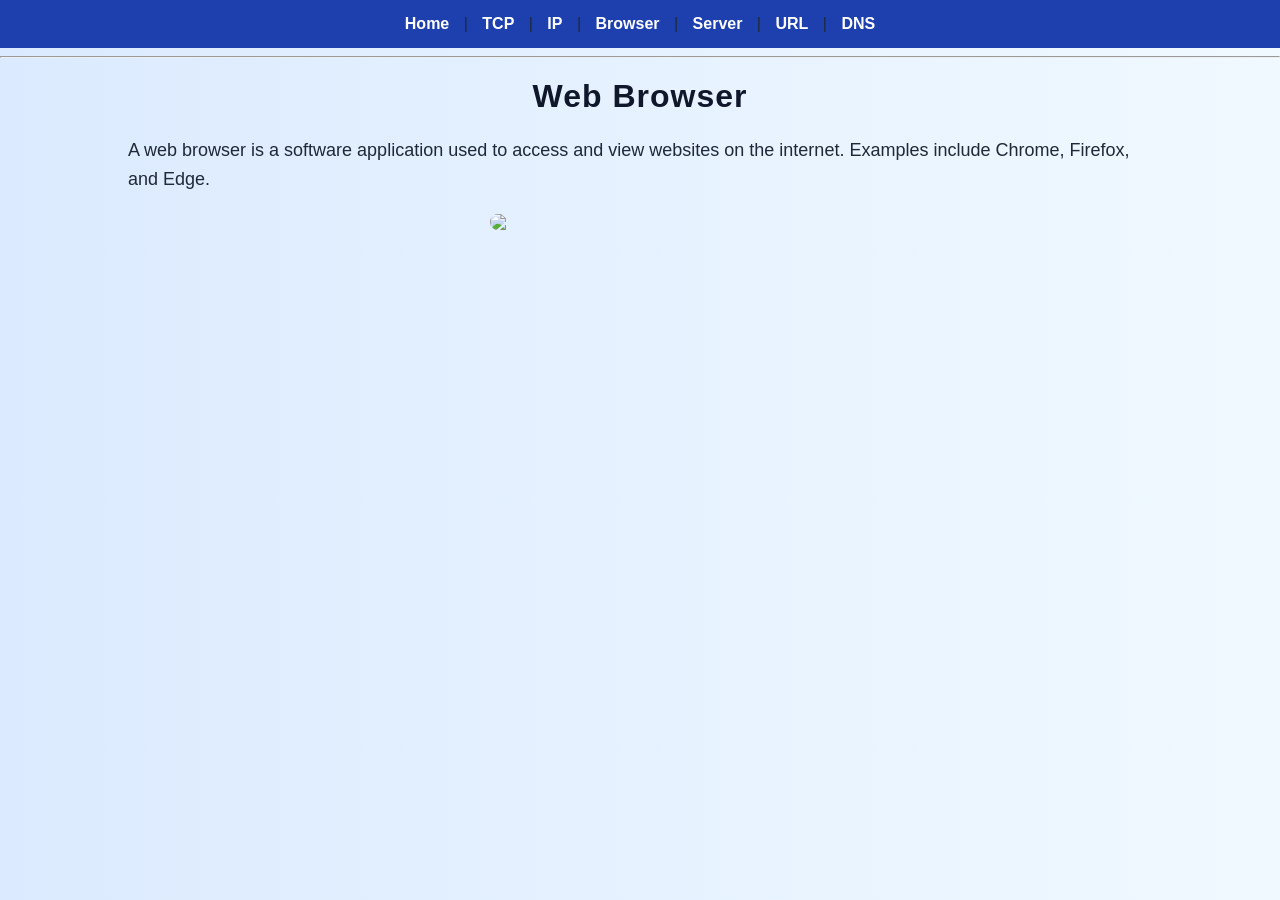
==== Pages/browser.html @ 9e4eab10 "created an internet terminologies based website. Actually proud of it. Added styling to the website." ====
<!DOCTYPE html>
<html>
<head>
    <title>Browser</title>
    <link rel="stylesheet" href="../styles.css">
</head>
<body>

<div>
    <a href="../index.html">Home</a> |
    <a href="tcp.html">TCP</a> |
    <a href="ip.html">IP</a> |
    <a href="browser.html">Browser</a> |
    <a href="server.html">Server</a> |
    <a href="url.html">URL</a> |
    <a href="dns.html">DNS</a>
</div>
<hr>

<h1>Web Browser</h1>

<p>
A web browser is a software application used to access and view websites on the internet.
Examples include Chrome, Firefox, and Edge.
</p>

<img src="../images/browser.jpg" width="300">

</body>
</html>
---- styles.css ----
body {
    font-family: Arial, Helvetica, sans-serif;
    background: linear-gradient(to right, #dbeafe, #f0f9ff);
    margin: 0;
    padding: 0;
    color: #1f2937;
}

h1 {
    text-align: center;
    color: #0f172a;
    margin-top: 20px;
}

p {
    font-size: 18px;
    line-height: 1.6;
    width: 80%;
    margin: auto;
}

div {
    text-align: center;
    background-color: #1e40af;
    padding: 15px;
}

div a {
    color: white;
    margin: 10px;
    text-decoration: none;
    font-weight: bold;
}

div a:hover {
    color: #facc15;
}

img {
    display: block;
    margin: 20px auto;
    border-radius: 10px;
    width: 300px;
}
h1 {
    font-family: 'Trebuchet MS', sans-serif;
    letter-spacing: 1px;
}

div a {
    transition: 0.3s;
}

div a:hover {
    transform: scale(1.1);
}
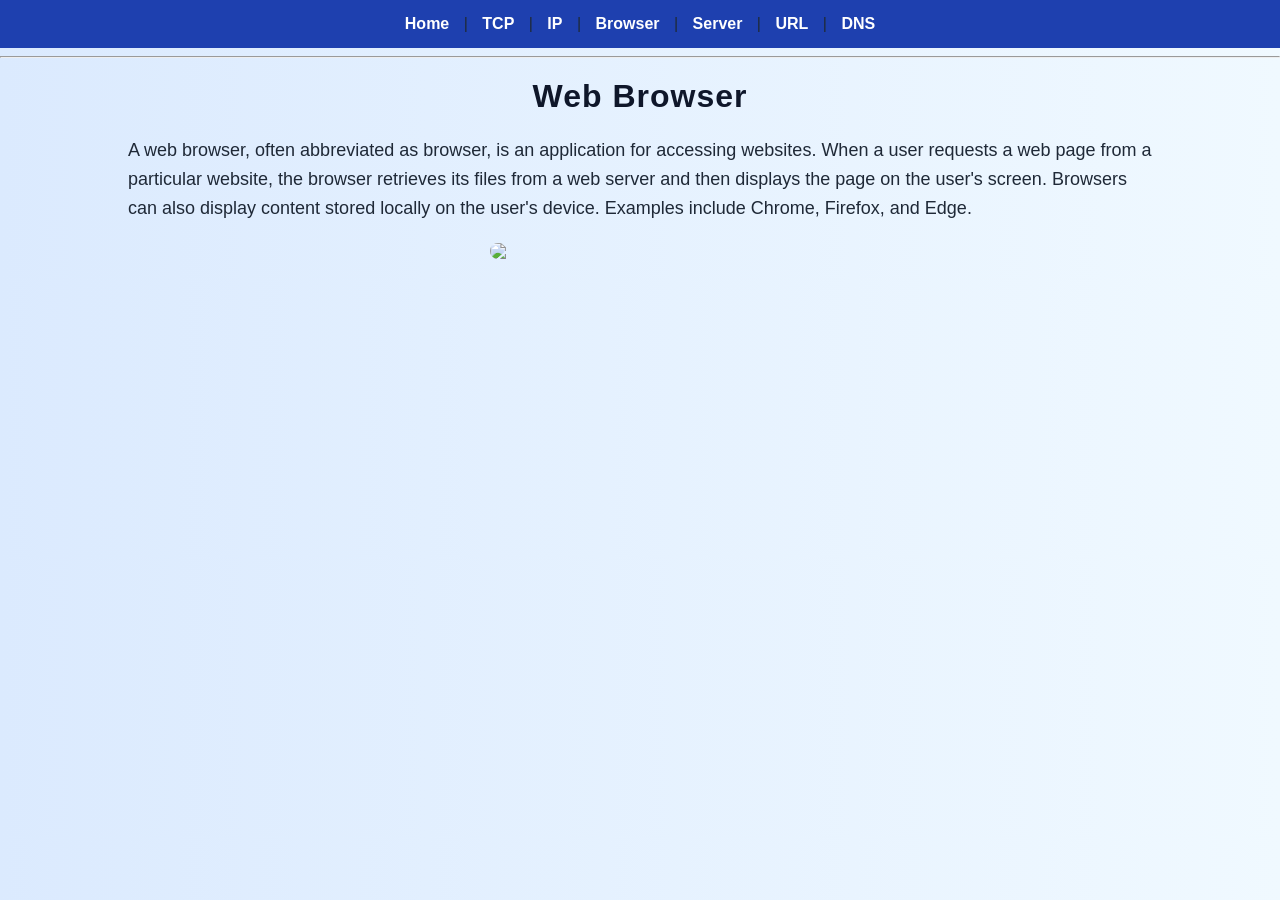
==== commit 5d7b02ee: "Updated browser description" ====
--- a/Pages/browser.html
+++ b/Pages/browser.html
@@ -20,7 +20,7 @@
 <h1>Web Browser</h1>
 
 <p>
-A web browser is a software application used to access and view websites on the internet.
+A web browser, often abbreviated as browser, is an application for accessing websites. When a user requests a web page from a particular website, the browser retrieves its files from a web server and then displays the page on the user's screen. Browsers can also display content stored locally on the user's device.
 Examples include Chrome, Firefox, and Edge.
 </p>
 
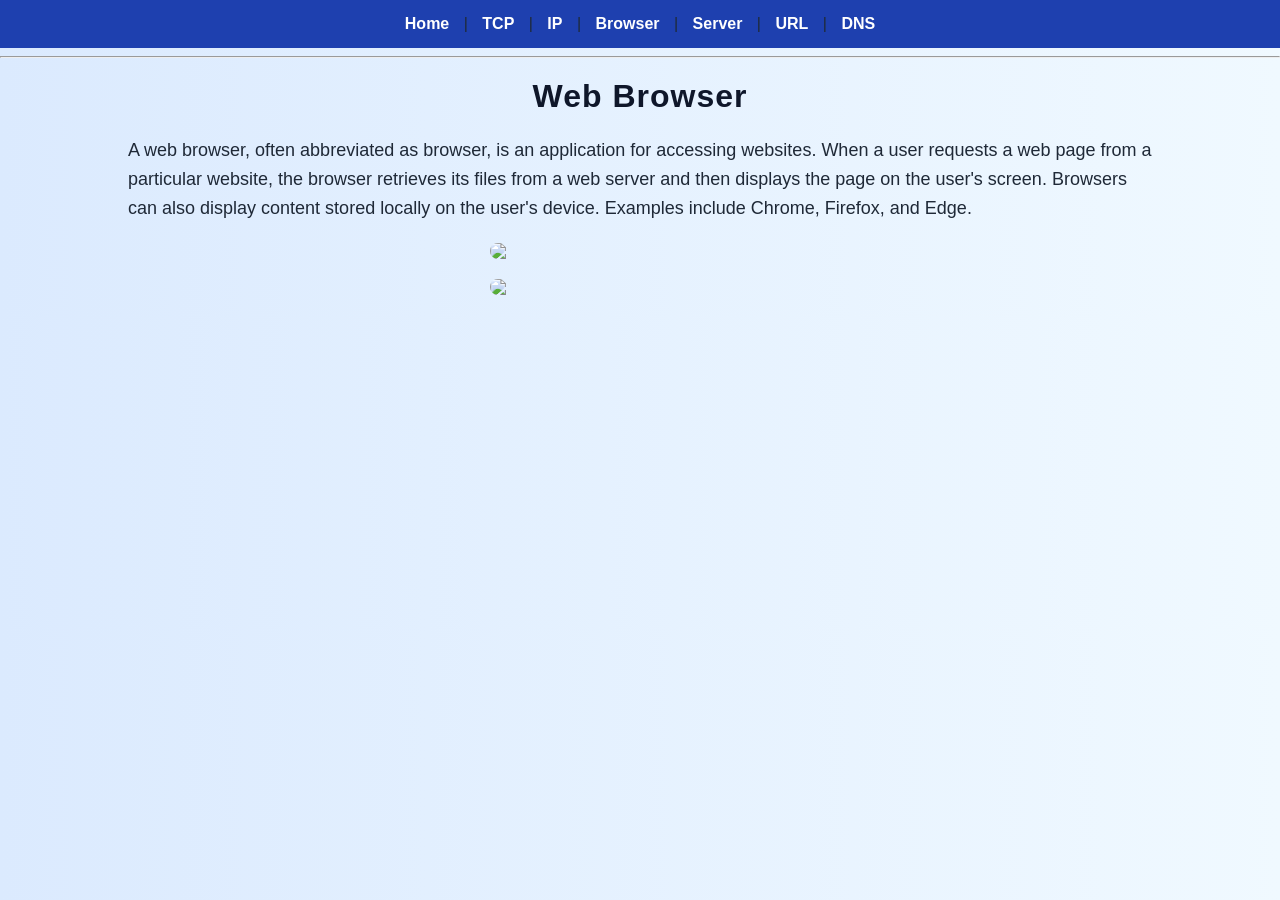
==== commit 9638fd89: "Added URL image" ====
--- a/Pages/browser.html
+++ b/Pages/browser.html
@@ -25,6 +25,8 @@
 </p>
 
 <img src="../images/browser.jpg" width="300">
+<img src="../images/browser2.jpg" width="300">
+
 
 </body>
 </html>
